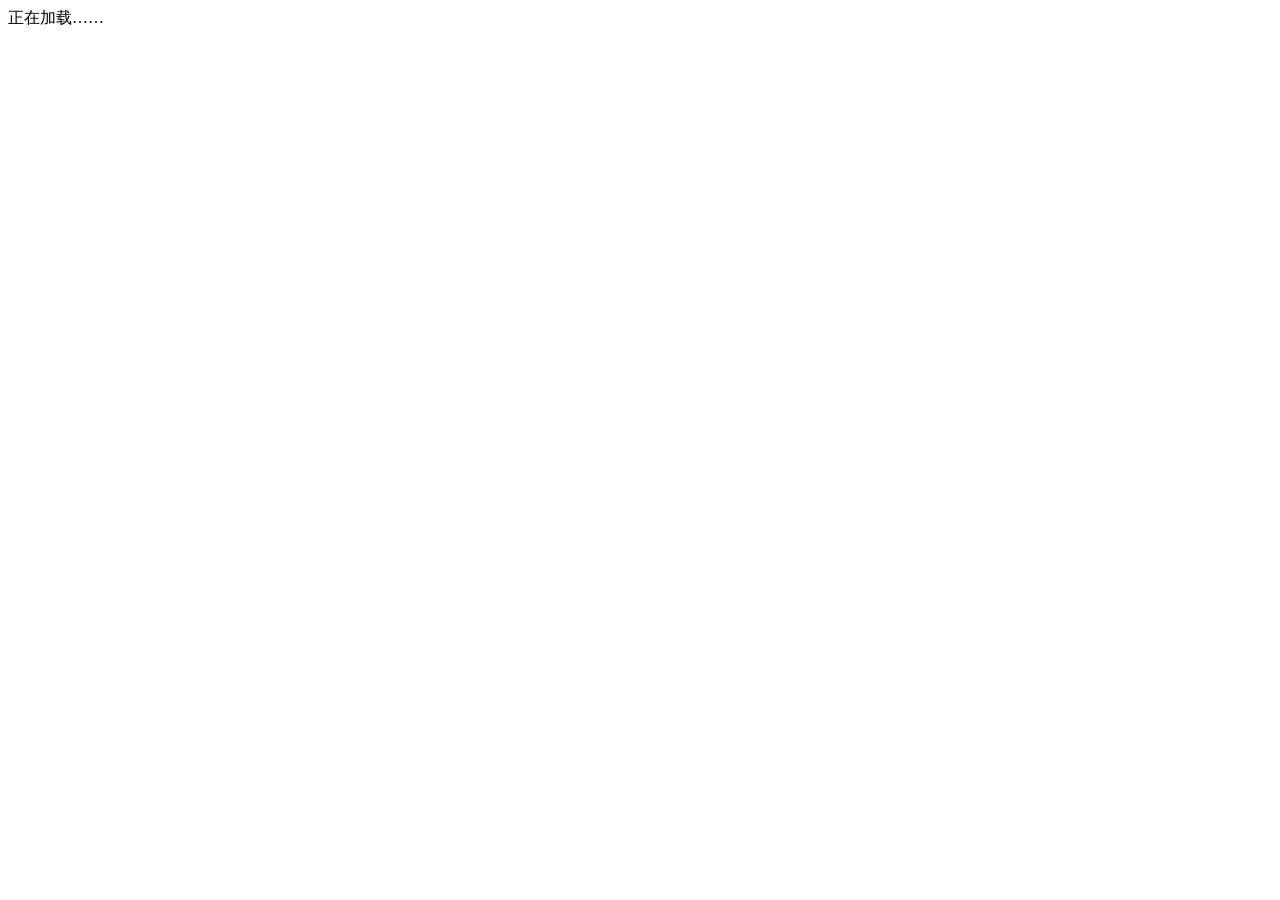
==== web/index.html @ 84092b93 "chore: initial commit — AI 小说工坊 (Rust/Tauri desktop + Android WebView shell) - 桌面端 Rust/Tauri + 本地 a" ====
<!doctype html>
<html lang="zh-CN">
<head>
  <meta charset="utf-8">
  <meta name="viewport" content="width=device-width, initial-scale=1, viewport-fit=cover, interactive-widget=resizes-content">
  <meta name="theme-color" content="#fffdf8">
  <meta name="mobile-web-app-capable" content="yes">
  <meta name="apple-mobile-web-app-capable" content="yes">
  <meta name="apple-mobile-web-app-title" content="小说工坊">
  <title>AI 小说工坊</title>
  <link rel="icon" href="data:image/svg+xml,<svg xmlns='http://www.w3.org/2000/svg' viewBox='0 0 64 64'><rect width='64' height='64' rx='14' fill='%23b33a2b'/><text x='32' y='44' font-size='34' text-anchor='middle' fill='white' font-family='serif'>墨</text></svg>">
  <link rel="manifest" href="/manifest.webmanifest">
  <link rel="apple-touch-icon" href="/icons/apple-touch-icon.png">
  <link rel="stylesheet" href="/css/app.css">
</head>
<body>
  <div id="app"><div class="boot">正在加载……</div></div>
  <div id="toasts"></div>
  <script type="module" src="/js/app.js"></script>
</body>
</html>
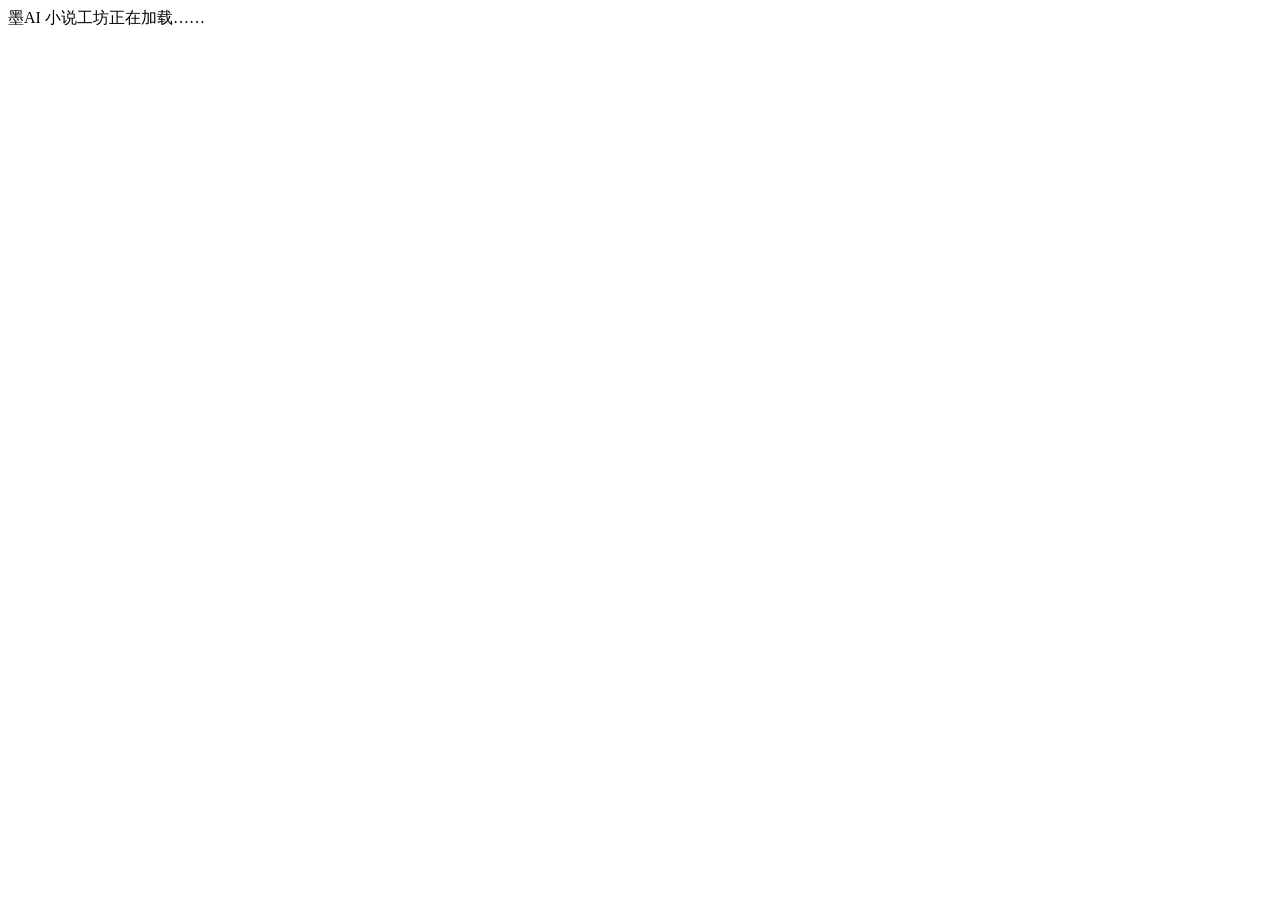
==== commit 91aef4b5: "feat(ui): 动效升级——页面过渡、换肤墨晕、退场动画、弹簧曲线 书架和写作页之间用 View Transitions 切换，书名从书卡飞到顶栏、返回时飞回原来的书卡；深色、浅色从按钮处圆形晕开" ====
--- a/web/index.html
+++ b/web/index.html
@@ -12,9 +12,11 @@
   <link rel="manifest" href="/manifest.webmanifest">
   <link rel="apple-touch-icon" href="/icons/apple-touch-icon.png">
   <link rel="stylesheet" href="/css/app.css">
+  <script>try { document.documentElement.dataset.theme = localStorage.getItem('theme') || 'light'; } catch {}</script>
 </head>
 <body>
-  <div id="app"><div class="boot">正在加载……</div></div>
+  <div id="app"></div>
+  <div class="splash" role="status" aria-label="正在加载"><span class="splash-seal">墨</span><span class="splash-name">AI 小说工坊</span><span class="splash-hint">正在加载……</span></div>
   <div id="toasts"></div>
   <script type="module" src="/js/app.js"></script>
 </body>
